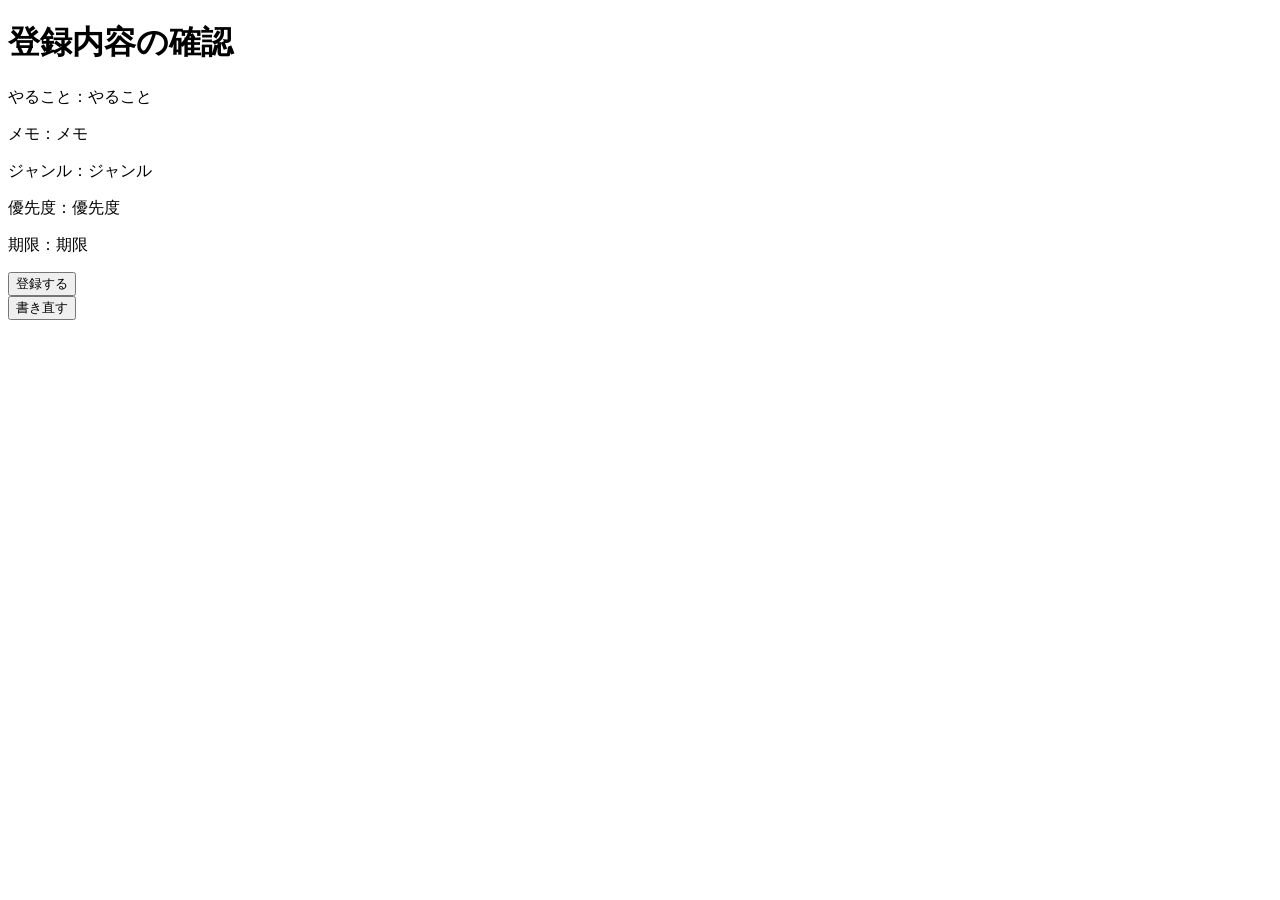
==== src/main/resources/templates/create-confirm.html @ 2268b67f "新規登録機能を追加" ====
<!DOCTYPE html>
<html lang="ja" xmlns:th="http://www.thymeleaf.org">
<head>
    <meta charset="UTF-8">
    <meta name="viewport" content="width=device-width, initial-scale=1.0">
    <title>登録内容の確認</title>
    <link rel="stylesheet" href="/css/style.css">
</head>
<body>
    <main class="container">
        <h1 class="page-title">登録内容の確認</h1>
        <p class="confirm-value">やること：<span th:text="${#strings.isEmpty(todo.title) ? '（入力なし）' : todo.title}">やること</span></p>
        <p class="confirm-value">メモ：<span th:text="${#strings.isEmpty(todo.detail) ? '（入力なし）' : todo.detail}">メモ</span></p>
        <p class="confirm-value">ジャンル：<span th:text="${#strings.isEmpty(todo.category) ? '（入力なし）' : todo.category}">ジャンル</span></p>
        <p class="confirm-value">優先度：<span th:text="${todo.priority == null ? '（入力なし）' : (todo.priority == 1 ? '高' : (todo.priority == 2 ? '中' : '低'))}">優先度</span></p>
        <p class="confirm-value">期限：<span th:text="${todo.dueDate == null ? '（入力なし）' : todo.dueDate}">期限</span></p>
        <div class="confirm-actions">
            <form action="/todos" method="post">
                <input type="hidden" name="title" th:value="${todo.title}">
                <input type="hidden" name="detail" th:value="${todo.detail}">
                <input type="hidden" name="category" th:value="${todo.category}">
                <input type="hidden" name="priority" th:value="${todo.priority}">
                <input type="hidden" name="dueDate" th:value="${todo.dueDate}">
                <button class="btn" type="submit">登録する</button>
            </form>
            <form action="/todos/new" method="post">
                <input type="hidden" name="title" th:value="${todo.title}">
                <input type="hidden" name="detail" th:value="${todo.detail}">
                <input type="hidden" name="category" th:value="${todo.category}">
                <input type="hidden" name="priority" th:value="${todo.priority}">
                <input type="hidden" name="dueDate" th:value="${todo.dueDate}">
                <button class="btn sub" type="submit">書き直す</button>
            </form>
        </div>
    </main>
</body>
</html>
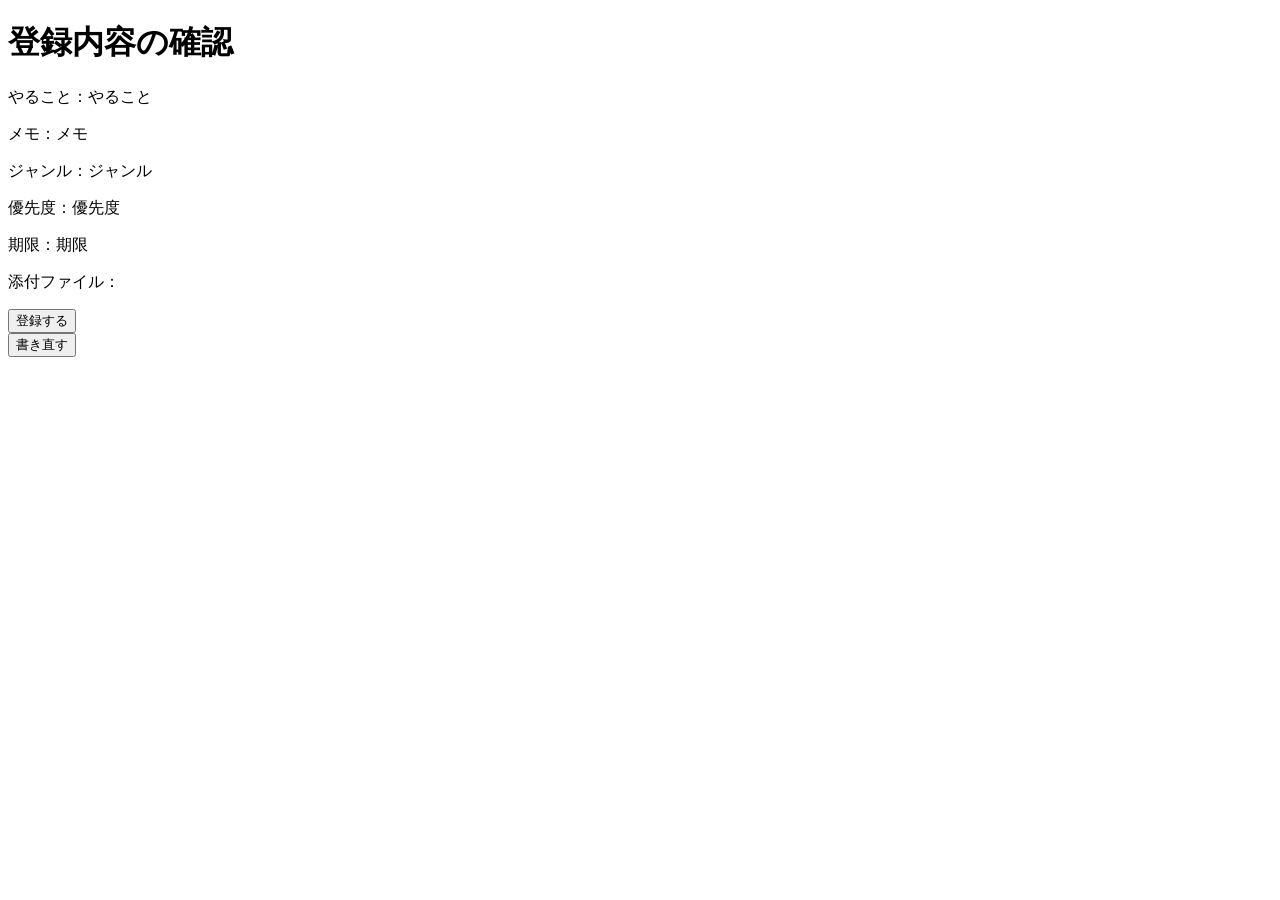
==== commit d88854ee: "添付機能を付けて、添付したtodoアイテムにバッジを付加。" ====
--- a/src/main/resources/templates/create-confirm.html
+++ b/src/main/resources/templates/create-confirm.html
@@ -14,6 +14,7 @@
         <p class="confirm-value">ジャンル：<span th:text="${#strings.isEmpty(todo.category) ? '（入力なし）' : todo.category}">ジャンル</span></p>
         <p class="confirm-value">優先度：<span th:text="${todo.priority == null ? '（入力なし）' : (todo.priority == 1 ? '高' : (todo.priority == 2 ? '中' : '低'))}">優先度</span></p>
         <p class="confirm-value">期限：<span th:text="${todo.dueDate == null ? '（入力なし）' : todo.dueDate}">期限</span></p>
+        <p class="confirm-value" th:if="${attachmentName != null}">添付ファイル：<span th:text="${attachmentName}"></span></p>
         <div class="confirm-actions">
             <form action="/todos" method="post">
                 <input type="hidden" name="title" th:value="${todo.title}">
@@ -21,6 +22,7 @@
                 <input type="hidden" name="category" th:value="${todo.category}">
                 <input type="hidden" name="priority" th:value="${todo.priority}">
                 <input type="hidden" name="dueDate" th:value="${todo.dueDate}">
+                <input type="hidden" name="attachmentToken" th:value="${attachmentToken}">
                 <button class="btn" type="submit">登録する</button>
             </form>
             <form action="/todos/new" method="post">
@@ -29,6 +31,7 @@
                 <input type="hidden" name="category" th:value="${todo.category}">
                 <input type="hidden" name="priority" th:value="${todo.priority}">
                 <input type="hidden" name="dueDate" th:value="${todo.dueDate}">
+                <input type="hidden" name="attachmentToken" th:value="${attachmentToken}">
                 <button class="btn sub" type="submit">書き直す</button>
             </form>
         </div>
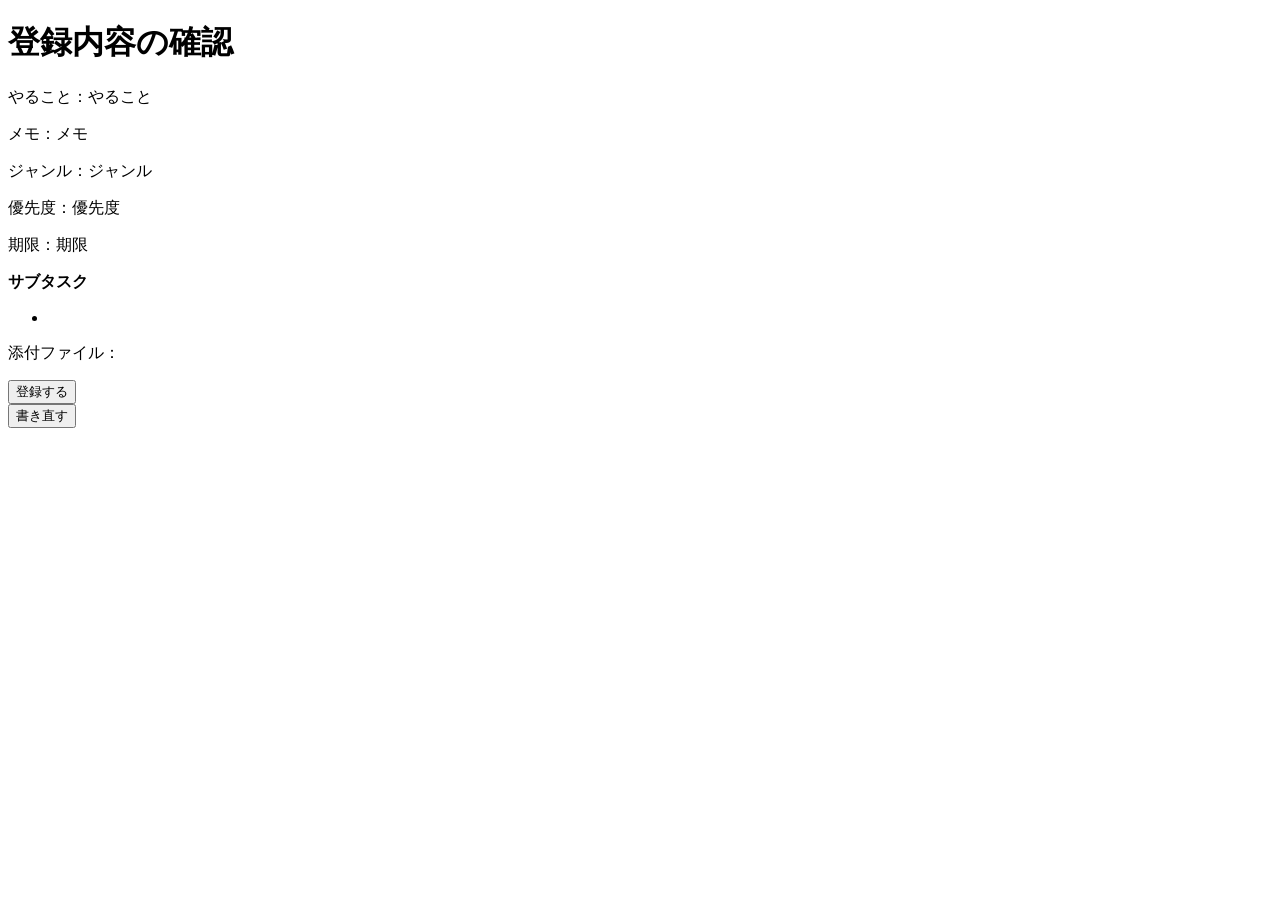
==== commit aedb7b83: "サブタスクを追加、カンバンボードにも表示、カンバンボードのドロップ先がなくなるUI構造バグとドラッグ時の透過を修正" ====
--- a/src/main/resources/templates/create-confirm.html
+++ b/src/main/resources/templates/create-confirm.html
@@ -14,23 +14,29 @@
         <p class="confirm-value">ジャンル：<span th:text="${#strings.isEmpty(todo.category) ? '（入力なし）' : todo.category}">ジャンル</span></p>
         <p class="confirm-value">優先度：<span th:text="${todo.priority == null ? '（入力なし）' : (todo.priority == 1 ? '高' : (todo.priority == 2 ? '中' : '低'))}">優先度</span></p>
         <p class="confirm-value">期限：<span th:text="${todo.dueDate == null ? '（入力なし）' : todo.dueDate}">期限</span></p>
+        <section class="confirm-value" th:if="${!#lists.isEmpty(todo.subtasks)}">
+            <strong>サブタスク</strong>
+            <ul><li th:each="subtask : ${todo.subtasks}" th:if="${!#strings.isEmpty(subtask)}" th:text="${subtask}"></li></ul>
+        </section>
         <p class="confirm-value" th:if="${attachmentName != null}">添付ファイル：<span th:text="${attachmentName}"></span></p>
         <div class="confirm-actions">
-            <form action="/todos" method="post">
+            <form th:action="@{/todos}" method="post">
                 <input type="hidden" name="title" th:value="${todo.title}">
                 <input type="hidden" name="detail" th:value="${todo.detail}">
                 <input type="hidden" name="category" th:value="${todo.category}">
                 <input type="hidden" name="priority" th:value="${todo.priority}">
                 <input type="hidden" name="dueDate" th:value="${todo.dueDate}">
+                <input th:each="subtask, stat : ${todo.subtasks}" type="hidden" th:name="|subtasks[${stat.index}]|" th:value="${subtask}">
                 <input type="hidden" name="attachmentToken" th:value="${attachmentToken}">
                 <button class="btn" type="submit">登録する</button>
             </form>
-            <form action="/todos/new" method="post">
+            <form th:action="@{/todos/new}" method="post">
                 <input type="hidden" name="title" th:value="${todo.title}">
                 <input type="hidden" name="detail" th:value="${todo.detail}">
                 <input type="hidden" name="category" th:value="${todo.category}">
                 <input type="hidden" name="priority" th:value="${todo.priority}">
                 <input type="hidden" name="dueDate" th:value="${todo.dueDate}">
+                <input th:each="subtask, stat : ${todo.subtasks}" type="hidden" th:name="|subtasks[${stat.index}]|" th:value="${subtask}">
                 <input type="hidden" name="attachmentToken" th:value="${attachmentToken}">
                 <button class="btn sub" type="submit">書き直す</button>
             </form>
